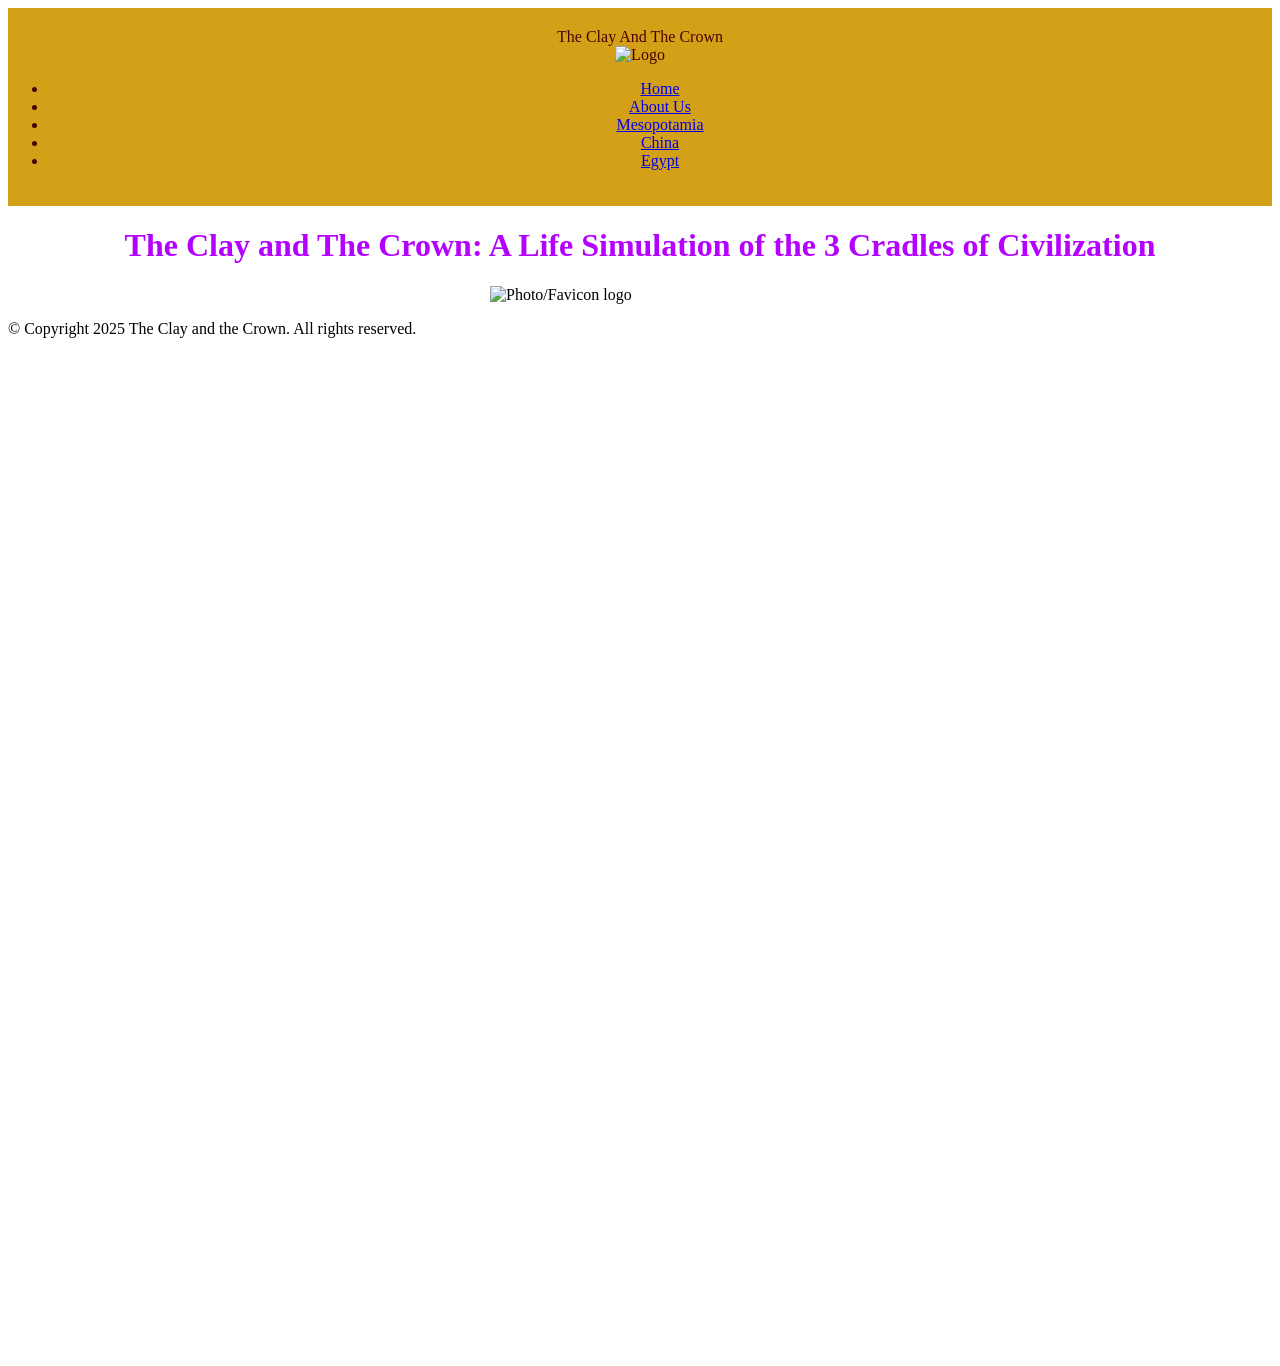
==== public/index.html @ 61c33948 "15th Commit" ====
<!DOCTYPE html>
<html lang="eng">

<head>
    <link rel="icon" type = "image/png" href = "file:///C:/Users/CESIUM/Downloads/CS3%20Project%20Favicon.png">
    <meta charset="UTF - 8">
    <meta viewport content="width=device-width, intial-scale=1.0">
    <title>The Clay and The Crown</title>
    <header class="main-header">
    <div class="header-content-wrapper">
        
        <div class="logo">The Clay And The Crown</div>
            <img src="" alt="Logo" width="50" height="50">
        </div>
        
        <nav class="main-nav">
            <ul>
            <li><a href="home.html">Home</a></li>
            <li><a href="AboutUs.html">About Us</a></li>
            <li><a href="mesopotamia.html">Mesopotamia</a></li>
            <li><a href="China.html">China</a></li>
            <li><a href="egypt.html">Egypt</a></li>
            </ul>
        </nav>
        
    </div>
</header>

    <style>
        .main-header {
    background-color: #D4A017; 

    text-align: center;
    padding: 20px 0;
    color: #4B0000;
    
    width: 100%;
}

       body {
    background-image: url('https://static.vecteezy.com/system/resources/thumbnails/000/130/901/small/old-paper-vector-texture-background.jpg');
    background-repeat: no-repeat;
    background-size: cover;
    min-height: 150vh;
    background-position: center;
    font-family: Georgia, 'Times New Roman', Times, serif;
       }


    .float-img {
    display: block;
    margin: 0 auto;
}


    h1 {
    color: rgb(179, 0, 255);
    text-align: center;
    }

    a:hover {
    color: #82fdb1; 
    font-weight: bold;
    background-color: rgb(255, 246, 204);
    padding: 2px 4px;
    border-radius: 3px;
}
        </style>


</head>

<body>

    <h1>The Clay and The Crown: A Life Simulation of the 3 Cradles of Civilization</h1>
    
 <main>
     <p>
         <img src="Placeholder" alt="Photo/Favicon logo" width="300" class="float-img">
     </p>
 </main>

 <footer>
     <p>&copy; Copyright 2025 The Clay and the Crown. All rights reserved.</p>
 </footer>

</body>

</html>
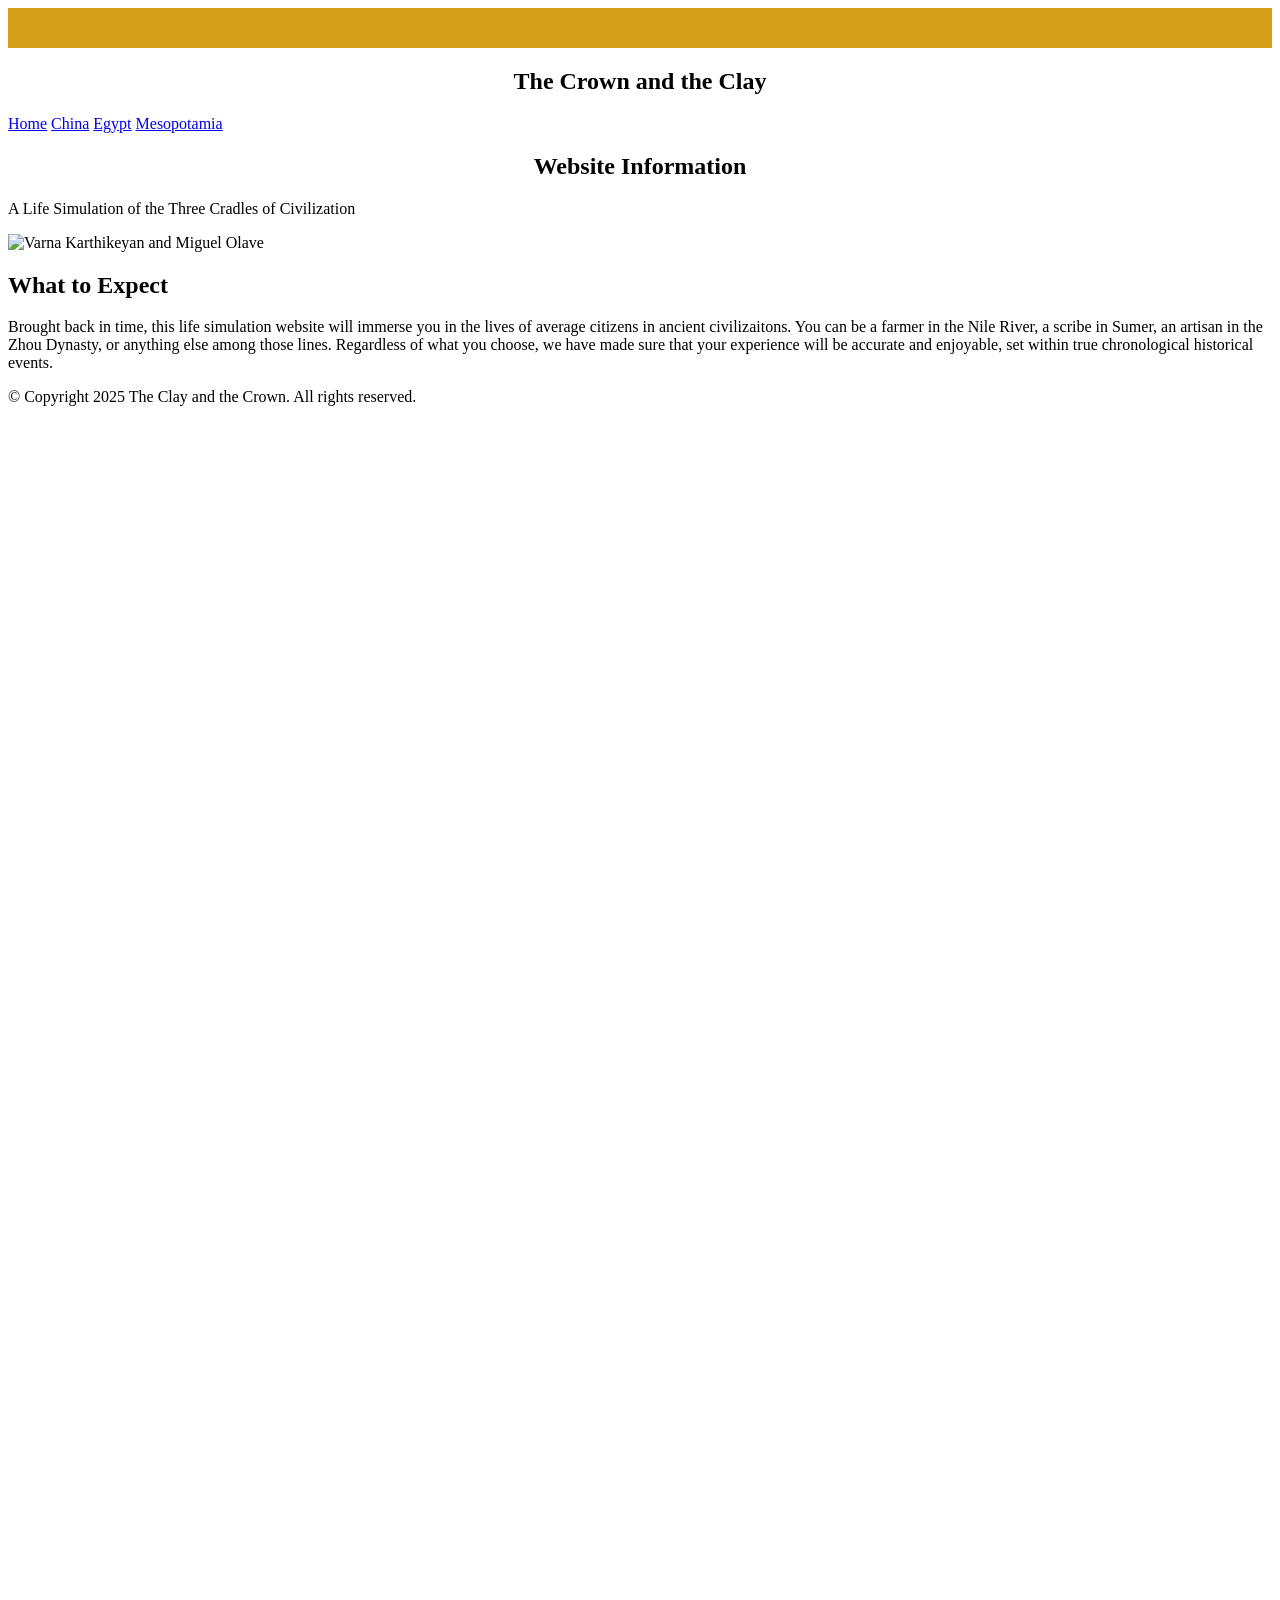
==== commit de137d4e: "Merge branch 'main' of https://github.com/mdolave/WDProjCsKarthikeyanOlave" ====
--- a/public/index.html
+++ b/public/index.html
@@ -7,25 +7,8 @@
     <meta viewport content="width=device-width, intial-scale=1.0">
     <title>The Clay and The Crown</title>
     <header class="main-header">
-    <div class="header-content-wrapper">
-        
-        <div class="logo">The Clay And The Crown</div>
-            <img src="" alt="Logo" width="50" height="50">
-        </div>
-        
-        <nav class="main-nav">
-            <ul>
-            <li><a href="home.html">Home</a></li>
-            <li><a href="AboutUs.html">About Us</a></li>
-            <li><a href="mesopotamia.html">Mesopotamia</a></li>
-            <li><a href="China.html">China</a></li>
-            <li><a href="egypt.html">Egypt</a></li>
-            </ul>
-        </nav>
-        
-    </div>
 </header>
-
+<link rel="stylesheet" type="text/css" href="index.css">
     <style>
         .main-header {
     background-color: #D4A017; 
@@ -41,7 +24,7 @@
     background-image: url('https://static.vecteezy.com/system/resources/thumbnails/000/130/901/small/old-paper-vector-texture-background.jpg');
     background-repeat: no-repeat;
     background-size: cover;
-    min-height: 150vh;
+    min-height: 300vh;
     background-position: center;
     font-family: Georgia, 'Times New Roman', Times, serif;
        }
@@ -54,12 +37,12 @@
 
 
     h1 {
-    color: rgb(179, 0, 255);
+    color: rgb(0, 0, 0);
     text-align: center;
     }
 
     a:hover {
-    color: #82fdb1; 
+    color: #b18500; 
     font-weight: bold;
     background-color: rgb(255, 246, 204);
     padding: 2px 4px;
@@ -71,13 +54,41 @@
 </head>
 
 <body>
+    <nav class="navbar">
+        <div class="nav-container">
+            <div class="brand">
+                <div class="brand-icon">
+                    <i class="fas fa-history"></i>
+                </div>
+                <h1 class="brand-name">The Crown and the Clay</h1>
+            </div>
+            
+            <div class="nav-links">
+                <a href="index.html" class="nav-link active">Home</a>
+                <a href="china\china.html" class="nav-link active">China</a>
+                <a href="egypt\egypt.html" class="nav-link active">Egypt</a>
+                <a href="mesopotamia\mesopotamia.html" class="nav-link active">Mesopotamia</a>
+            </div>
+        </div>
+    </nav>
 
-    <h1>The Clay and The Crown: A Life Simulation of the 3 Cradles of Civilization</h1>
-    
+    <section class="banner">
+        <div class="banner-content">
+            <h1>Website Information</h1>
+            <p>A Life Simulation of the Three Cradles of Civilization</p>
+        </div>
+        <div class="banner-image">
+            <img src="https://images.unsplash.com/photo-1552664730-d307ca884978?ixlib=rb-4.0.3&ixid=M3wxMjA3fDB8MHxwaG90by1wYWdlfHx8fGVufDB8fHx8fA%3D%3D&auto=format&fit=crop&w=1770&q=80" alt="Varna Karthikeyan and Miguel Olave">
+        </div>
+        </div>
+    </section>
  <main>
-     <p>
-         <img src="Placeholder" alt="Photo/Favicon logo" width="300" class="float-img">
-     </p>
+     <section class="mainfo">
+        <div class="main-content">
+            <h2>What to Expect</h2>
+            <p>Brought back in time, this life simulation website will immerse you in the lives of average citizens in ancient civilizaitons.  You can be a farmer in the Nile River, a scribe in Sumer, an artisan in the Zhou Dynasty, or anything else among those lines.  Regardless of what you choose, we have made sure that your experience will be accurate and enjoyable, set within true chronological historical events.</p>
+        </div>
+     </section>
  </main>
 
  <footer>
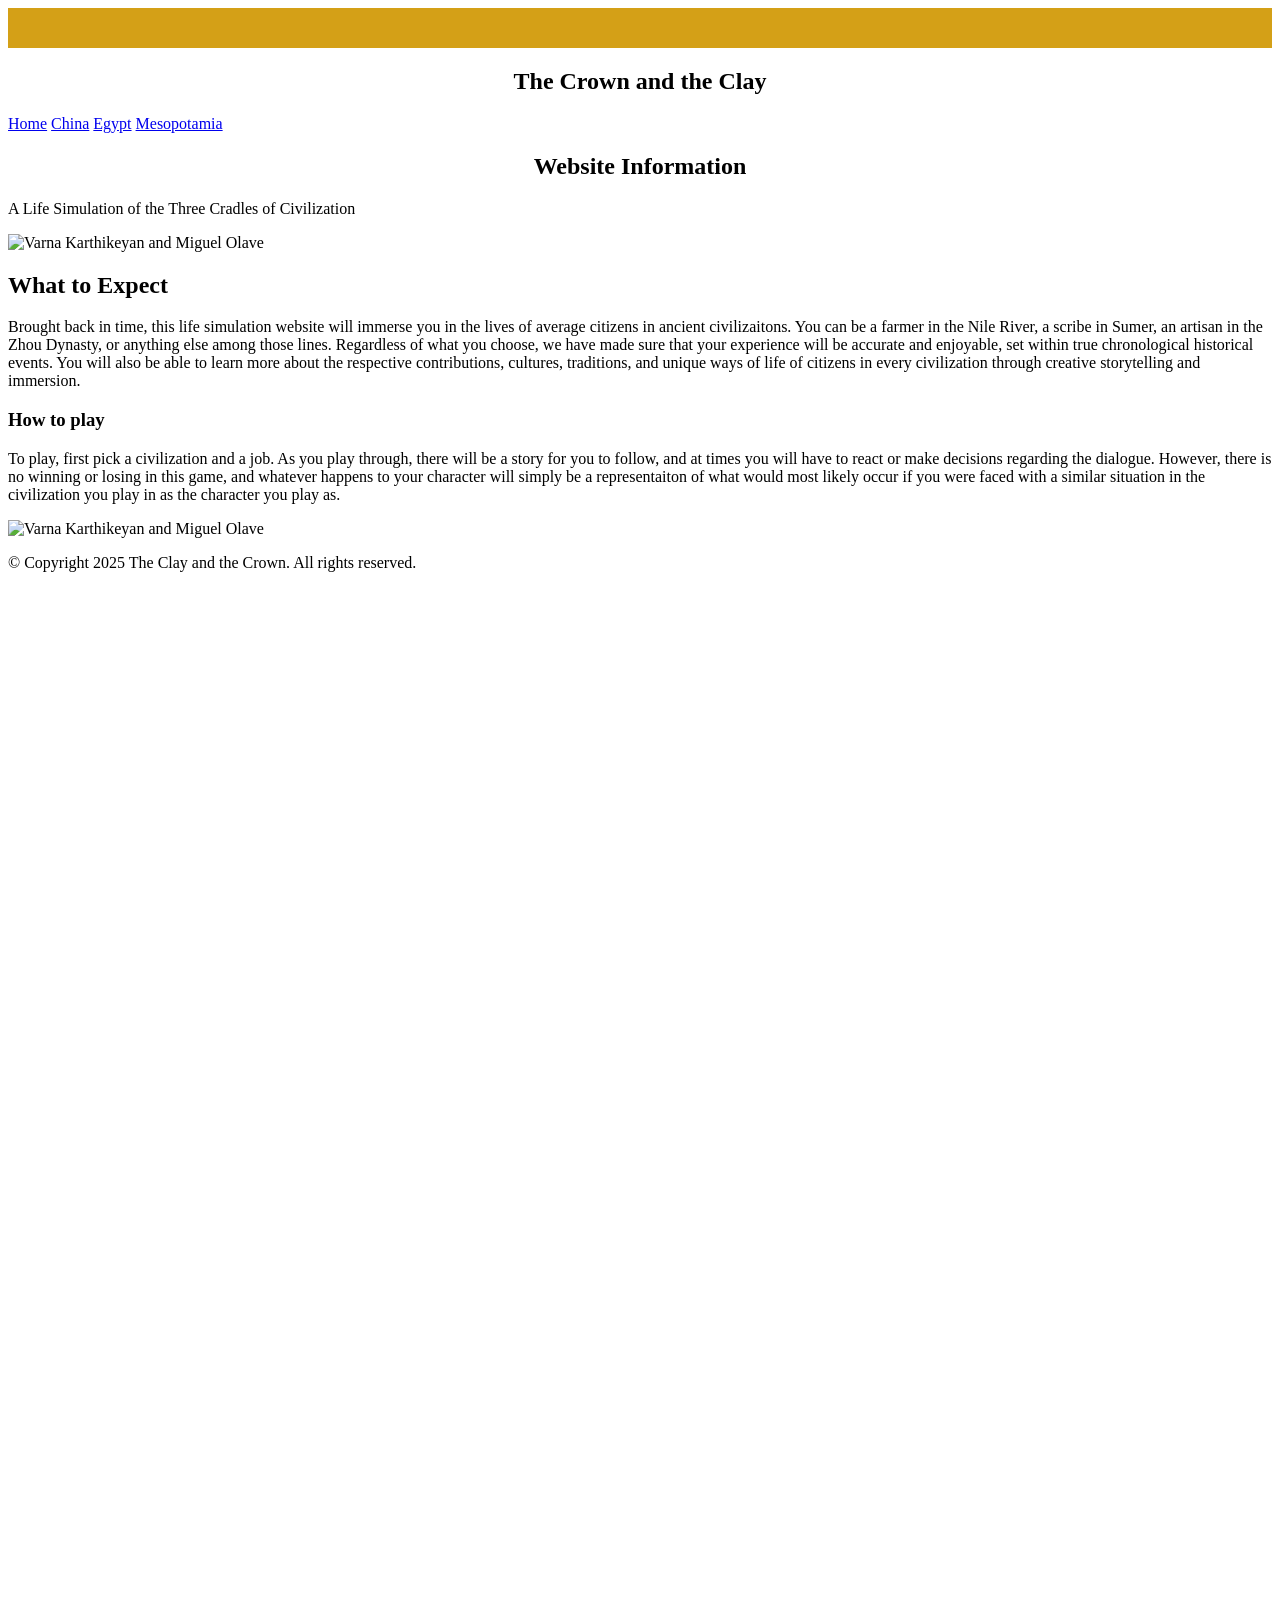
==== commit 531a0d82: "Merge branch 'main' of https://github.com/mdolave/WDProjCsKarthikeyanOlave" ====
--- a/public/index.html
+++ b/public/index.html
@@ -83,12 +83,27 @@
         </div>
     </section>
  <main>
+    
      <section class="mainfo">
         <div class="main-content">
             <h2>What to Expect</h2>
-            <p>Brought back in time, this life simulation website will immerse you in the lives of average citizens in ancient civilizaitons.  You can be a farmer in the Nile River, a scribe in Sumer, an artisan in the Zhou Dynasty, or anything else among those lines.  Regardless of what you choose, we have made sure that your experience will be accurate and enjoyable, set within true chronological historical events.</p>
+            <p>Brought back in time, this life simulation website will immerse you in the lives of average citizens in ancient civilizaitons.  You can be a farmer in the Nile River, a scribe in Sumer, an artisan in the Zhou Dynasty, or anything else among those lines.  Regardless of what you choose, we have made sure that your experience will be accurate and enjoyable, set within true chronological historical events.  You will also be able to learn more about the respective contributions, cultures, traditions, and unique ways of life of citizens in every civilization through creative storytelling and immersion.</p>
         </div>
      </section>
+
+     <section class="mainfo2">
+        <div class="main2-content">
+            <h3>How to play</h3>
+            <p>To play, first pick a civilization and a job.  As you play through, there will be a story for you to follow, and at times you will have to react or make decisions regarding the dialogue.  However, there is no winning or losing in this game, and whatever happens to your character will simply be a representaiton of what would most likely occur if you were faced with a similar situation in the civilization you play in as the character you play as.</p>
+        </div>
+     </section>
+
+     <section class="mainfo3">
+        <div class="3foimage">
+            <img src="https://aajtakgk.com/wp-content/uploads/2024/07/10002431245515866664496118903.jpg" alt="Varna Karthikeyan and Miguel Olave">
+        </div>
+     </section>
+
  </main>
 
  <footer>
